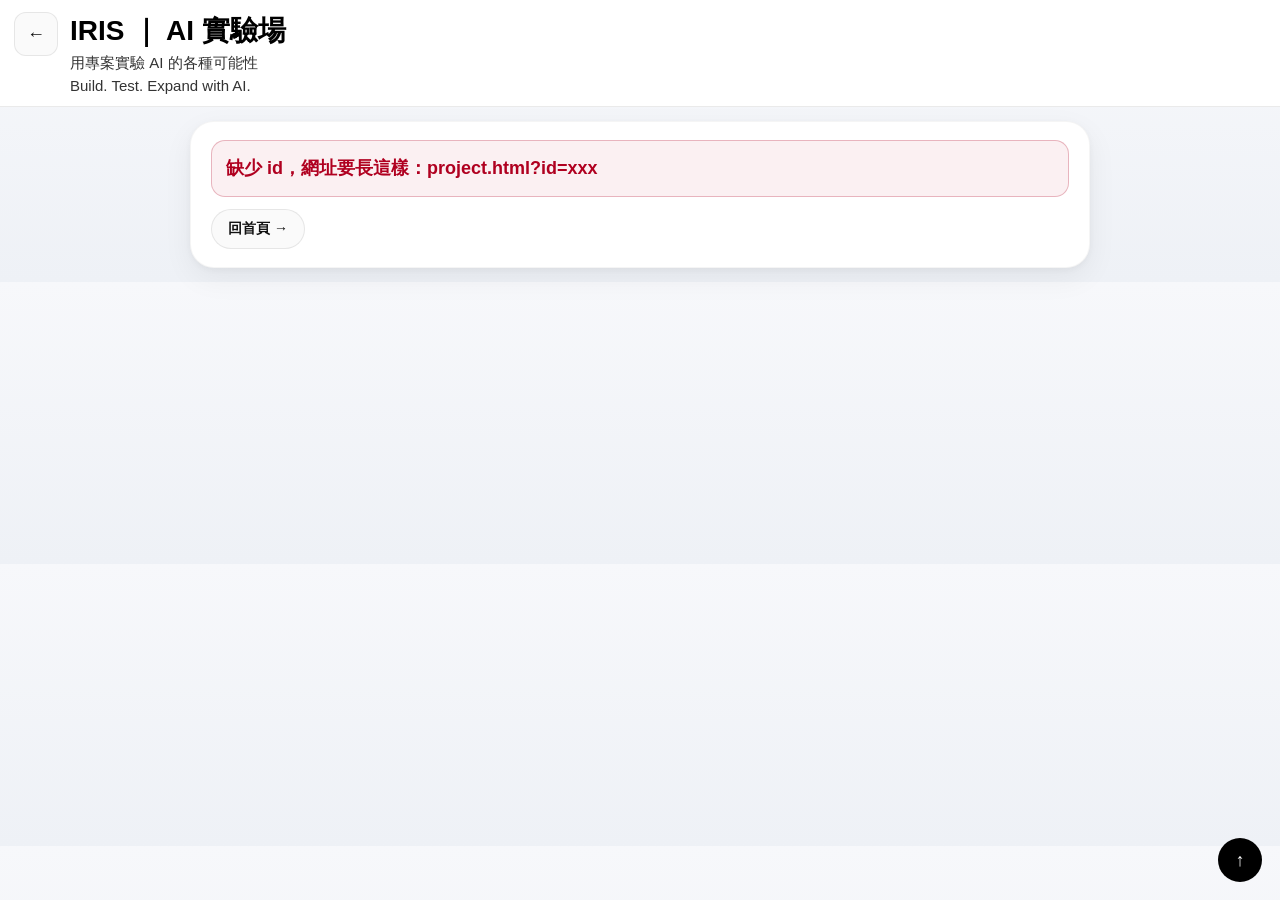
==== project.html @ a3d708ad "Update project.html" ====
<!DOCTYPE html>
<html lang="zh-Hant">
<head>
  <meta charset="UTF-8" />
  <meta name="viewport" content="width=device-width, initial-scale=1" />
  <title>Project | IRIS ｜ AI 實驗場</title>

  <link rel="icon" type="image/png" href="/favicon.png" />
  <link rel="shortcut icon" href="/favicon.png">
  <link rel="apple-touch-icon" href="/favicon.png" />

  <link rel="stylesheet" href="./style.css?v=detail_v1" />
</head>

<body>

<header class="topbar">
  <a class="back-btn" href="./index.html" aria-label="返回首頁">←</a>

  <!-- 這塊會被 project.js 改成：專案標題 + 摘要 + 狀態/更新 -->
  <div class="brand">
    <h1>IRIS ｜ AI 實驗場</h1>
    <p>用專案實驗 AI 的各種可能性</p>
    <p>Build. Test. Expand with AI.</p>
  </div>
</header>

<main class="page project-page">
  <div id="detail" class="detail-wrap">
    <div class="detail-loading">載入中…</div>
  </div>
</main>

<button id="backToTop" class="back-to-top">↑</button>
<script src="./project.js?v=detail_v1" defer></script>
</body>
</html>
---- style.css ----
:root{
  --border:#eaeaea;
}

/* ===== Base ===== */
body{
  margin:0;
  font-family:-apple-system,BlinkMacSystemFont,"Segoe UI","Noto Sans TC",Arial,sans-serif;
  font-size:18px;
  background: linear-gradient(180deg,#f7f8fb 0%,#eef1f6 100%);
}

.hidden{display:none;}
.no-scroll{overflow:hidden;}

/* ===== Topbar ===== */
.topbar{
  display:flex;
  gap:12px;
  padding:12px 14px;
  border-bottom:1px solid var(--border);
  position:sticky;
  top:0;
  background:#fff;
  z-index:50;
}

.brand h1{margin:0;font-size:28px;}
.brand p{margin:4px 0 0;font-size:15px;color:#333;}

.icon-btn{
  border:0;
  background:transparent;
  font-size:26px;
  padding:8px;
  cursor:pointer;
}

/* ===== Drawer ===== */
.overlay{
  position:fixed;
  inset:0;
  background:rgba(0,0,0,0.28);
  z-index:80;
}

.drawer{
  position:fixed;
  top:0;left:0;
  height:100vh;
  width:84%;
  max-width:360px;
  transform:translateX(-105%);
  transition:transform .25s ease;
  display:flex;
  flex-direction:column;
  z-index:90;
}

.drawer.open{transform:translateX(0);}

.ios-drawer{background:#f7f7f7;}

.ios-header{
  display:flex;
  justify-content:space-between;
  align-items:center;
  padding:12px;
  border-bottom:1px solid rgba(0,0,0,.08);
  background:rgba(247,247,247,.92);
  backdrop-filter:blur(10px);
}

.drawer-header-actions{display:flex;gap:10px;}

.ios-clear,.ios-close{
  border:1px solid rgba(0,0,0,.12);
  background:#fff;
  border-radius:12px;
  padding:8px 10px;
  font-size:13px;
  cursor:pointer;
}

.ios-close{
  width:36px;
  height:36px;
}

.drawer-scroll{
  flex:1;
  overflow:auto;
  padding:12px;
}

.ios-section{margin-bottom:18px;}
.ios-section-title{
  font-size:12px;
  color:rgba(0,0,0,.55);
  margin:0 0 8px 6px;
}

.ios-list{
  display:flex;
  flex-direction:column;
  gap:10px;
  background:#fff;
  border-radius:16px;
  padding:10px;
  border:1px solid rgba(0,0,0,.08);
}

.ios-list button{
  width:100%;
  text-align:left;
  border:1px solid rgba(0,0,0,.08);
  background:#fafafa;
  border-radius:14px;
  padding:12px;
  font-size:15px;
  cursor:pointer;
  transition:transform .05s ease;
}

.ios-list button:active{transform:scale(.99);}
.ios-list button.active{
  background:#eaf2ff;
  font-weight:700;
  border-color:rgba(0,0,0,.18);
}

/* ===== Main layout ===== */
.page{
  padding:14px;
  max-width:1100px;
  margin:auto;
}

.status-row{
  display:flex;
  flex-direction:column;
  gap:10px;
  margin:8px 0 14px;
}

.project-count{
  font-size:20px;
  font-weight:800;
  margin:0;
}

/* Status buttons */
.status-chips{
  display:flex;
  flex-wrap:wrap;
  gap:10px;
}

/* 手機兩欄（1 排 2 個） */
.status-chips button{
  flex:1 1 calc(50% - 10px);
  text-align:left;

  border:1px solid rgba(0,0,0,.08);
  background:#fafafa;
  border-radius:14px;
  padding:12px 12px;
  font-size:15px;
  cursor:pointer;

  transition:transform .05s ease;
}

.status-chips button:active{transform:scale(.99);}
.status-chips button.active{
  background:#eaf2ff;
  font-weight:700;
  border-color:rgba(0,0,0,.18);
}

/* Cards grid */
#project-list{
  display:grid;
  grid-template-columns:1fr;
  gap:14px;
}

@media(min-width:768px){
  #project-list{grid-template-columns:repeat(2,1fr);}
}

/* ===== Product card style ===== */
.project-card{
  background:#ffffff;
  border-radius:24px;
  border:1px solid rgba(0,0,0,.04);
  box-shadow:
    0 10px 30px rgba(0,0,0,.06),
    0 2px 6px rgba(0,0,0,.04);
  overflow:hidden;
  transition: transform .2s ease, box-shadow .2s ease;
}

.project-card:hover{
  transform: translateY(-4px);
  box-shadow:
    0 18px 40px rgba(0,0,0,.08),
    0 4px 10px rgba(0,0,0,.06);
}

.project-card .content{
  padding:20px 20px 12px;
}

.project-card .meta{
  font-size:13px;
  color:#666;
  margin-bottom:8px;
}

.project-card h3{
  font-size:20px;
  margin:6px 0 10px;
  letter-spacing:.5px;
}

.project-card p{
  margin:0 0 8px;
  font-size:16px;
  color:#444;
  line-height:1.5;
}

/* Card cover image (below content) */
.project-card .card-cover{
  width:100%;
  aspect-ratio:2 / 1;
  object-fit:cover;
  display:block;
  border-top:1px solid rgba(0,0,0,.05);
  background:#f3f3f3;
}

/* Footer action */
.card-footer{
  display:flex;
  justify-content:flex-end;
  padding:14px 20px 18px;
}

/* Primary button (你目前用在「查看完整內容」) */
.btn{
  display:inline-flex;
  align-items:center;
  gap:6px;
  padding:10px 16px;
  border-radius:999px;
  font-weight:700;
  font-size:14px;
  text-decoration:none;

  background:#111;
  color:#fff;
  transition: all .2s ease;
}

.btn:hover{
  background:#000;
  transform:translateY(-1px);
}

.btn:active{
  transform:scale(.99);
}

/* ===== Output badge (shared: card + detail) ===== */
.output-line{
  margin-top:6px;
  font-size:14px;
  color:#555;
}

.output-line strong,
.project-output strong{
  display:inline-block;
  padding:4px 10px;
  border-radius:999px;
  background:#f3f0ff;
  color:#6b4eff;
  font-weight:700;
}

/* ===== Detail page styles (used by project.html) ===== */
.detail-wrap{max-width:900px;margin:0 auto;}

.detail-card{
  border:1px solid var(--border);
  border-radius:18px;
  overflow:hidden;
  background:#fff;
  box-shadow:0 8px 20px rgba(0,0,0,.06);
}

.detail-loading{padding:16px;color:#666;}

.detail-cover{
  width:100%;
  aspect-ratio:2 / 1;
  object-fit:cover;
  display:block;
  border-bottom:1px solid var(--border);
}

.detail-section{padding:14px;}
.detail-section h2{margin:0 0 8px;font-size:18px;}
.muted{color:#666;font-size:14px;}

.detail-kv{
  display:flex;
  justify-content:space-between;
  gap:12px;
  padding:8px 0;
  border-bottom:1px solid rgba(0,0,0,.06);
}

.detail-k{color:#666;font-size:14px;}
.detail-v{font-weight:700;font-size:14px;}

/* timeline */
.timeline{display:flex;flex-direction:column;gap:12px;}
.timeline-item{
  display:flex;
  gap:12px;
  border:1px solid rgba(0,0,0,.08);
  background:#fafafa;
  border-radius:14px;
  padding:12px;
}
.timeline-date{min-width:72px;font-weight:800;font-size:13px;color:#333;}
.timeline-title{font-weight:800;margin-bottom:4px;}
.timeline-note{color:#333;font-size:14px;}

/* ===== Back to Top ===== */
.back-to-top{
  position: fixed;
  right: 18px;
  bottom: 18px;
  width: 44px;
  height: 44px;
  border-radius: 999px;
  border: none;
  background: #000;
  color: #fff;
  font-size: 18px;
  font-weight: 900;
  cursor: pointer;
  z-index: 999999;

  opacity: 0;
  pointer-events: none;
  transform: translateY(6px);
  transition: opacity .2s ease, transform .2s ease;
}

.back-to-top.show{
  opacity: 1;
  pointer-events: auto;
  transform: translateY(0);
}

.back-to-top:active{
  transform: scale(0.95);
}


/*明細專用 CSS*/
/* ===== Detail page (project.html) ===== */
.back-btn{
  display:inline-flex;
  align-items:center;
  justify-content:center;
  width:42px;height:42px;
  border-radius:12px;
  border:1px solid rgba(0,0,0,.08);
  background:#fafafa;
  color:#111;
  text-decoration:none;
  font-weight:900;
}

.project-page{ padding-top: 14px; }
.detail-wrap{ max-width: 900px; margin: 0 auto; }

.detail-card{
  background:#ffffff;
  border-radius:24px;
  border:1px solid rgba(0,0,0,.04);
  box-shadow:
    0 10px 30px rgba(0,0,0,.06),
    0 2px 6px rgba(0,0,0,.04);
  overflow:hidden;
}

.detail-cover{
  width:100%;
  aspect-ratio: 2 / 1;
  object-fit: cover;
  display:block;
  background:#f3f3f3;
  border-bottom:1px solid rgba(0,0,0,.06);
}

.detail-loading{ padding:16px; color:#666; }

.detail-section{ padding:18px 20px; }
.detail-section + .detail-section{ border-top:1px solid rgba(0,0,0,.06); }

.detail-meta{
  display:flex;
  align-items:center;
  gap:8px;
  font-size:14px;
  color:#555;
}

.detail-meta .sep{ opacity:.5; }

.detail-title{
  margin:10px 0 8px;
  font-size:28px;
  letter-spacing:.2px;
}

.detail-summary{
  font-size:16px;
  color:#333;
  line-height:1.6;
}

.detail-h{
  margin:0 0 10px;
  font-size:18px;
}

.detail-rich p{
  margin:0 0 10px;
  color:#333;
  line-height:1.7;
}

.chip-row{ display:flex; flex-wrap:wrap; gap:8px; }
.chip{
  display:inline-block;
  padding:6px 12px;
  border-radius:999px;
  border:1px solid rgba(0,0,0,.08);
  background:#fafafa;
  font-size:14px;
  color:#222;
}

.output-line{ margin-top:10px; font-size:14px; color:#555; }
.pill{
  display:inline-block;
  padding:4px 10px;
  border-radius:999px;
  background:#f3f0ff;
  color:#6b4eff;
  font-weight:800;
}

.timeline{ display:flex; flex-direction:column; gap:12px; }
.timeline-item{
  display:flex; gap:12px;
  border:1px solid rgba(0,0,0,.08);
  background:#fafafa;
  border-radius:14px;
  padding:12px;
}
.timeline-date{
  min-width:78px;
  font-weight:900;
  font-size:13px;
  color:#333;
}
.timeline-title{ font-weight:900; margin-bottom:4px; }
.timeline-note{ color:#333; font-size:14px; line-height:1.5; }

.detail-actions{
  display:flex;
  justify-content:flex-end;
  gap:10px;
  flex-wrap:wrap;
}

.fatal{
  padding:14px;
  border:1px solid rgba(176,0,32,.25);
  background:rgba(176,0,32,.06);
  color:#b00020;
  font-weight:900;
  border-radius:14px;
  line-height:1.5;
}

/* 明細頁按鈕（跟你首頁的 detail-link 風格一致） */
.detail-link{
  display:inline-flex;
  align-items:center;
  gap:6px;
  padding:10px 16px;
  border-radius:999px;
  font-weight:800;
  font-size:14px;
  text-decoration:none;
  border:1px solid rgba(0,0,0,.08);
  background:#fafafa;
  color:#111;
}

.detail-link.primary{
  background:#111;
  color:#fff;
  border-color:rgba(0,0,0,.06);
}
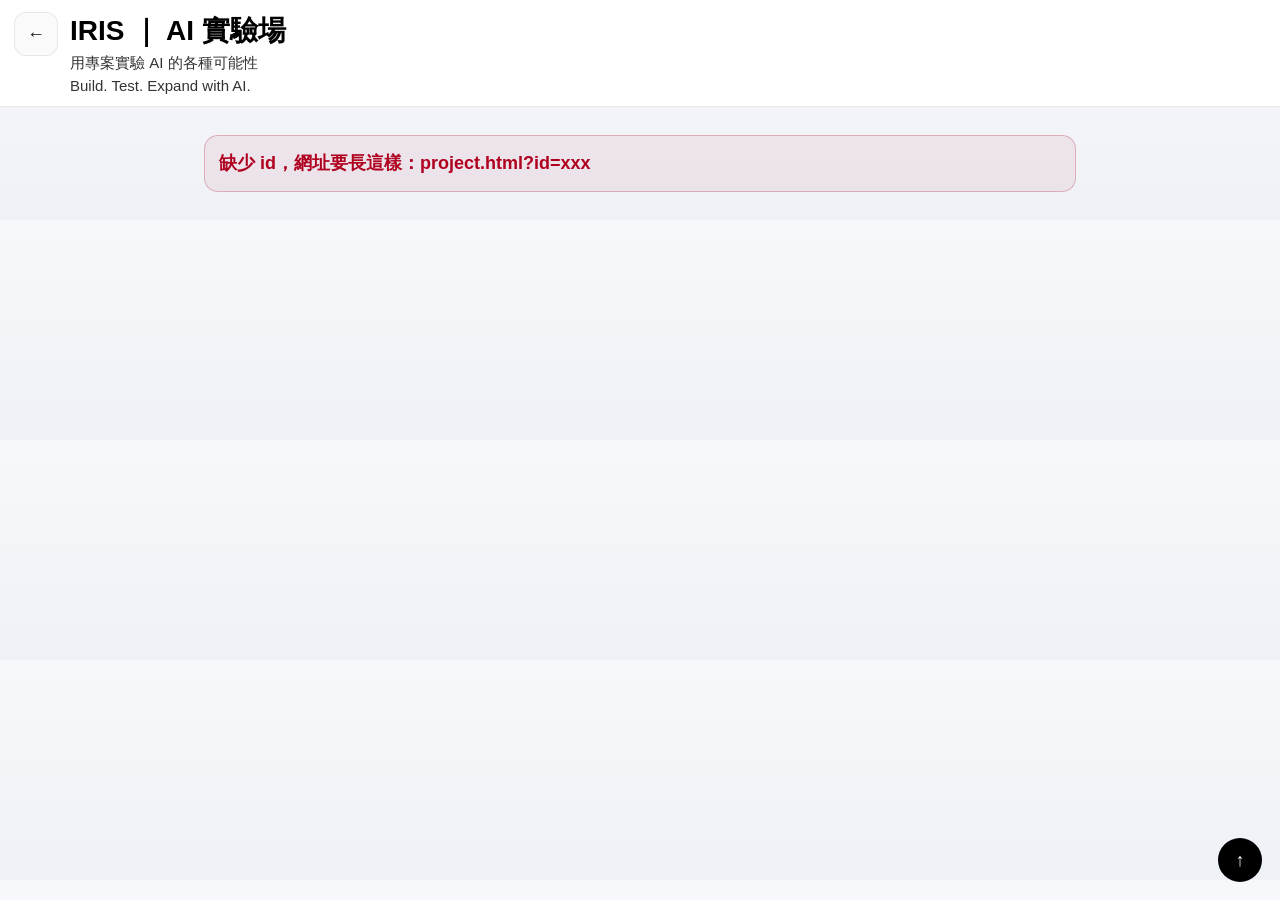
==== commit ef80af95: "Update project.html" ====
--- a/project.html
+++ b/project.html
@@ -9,7 +9,7 @@
   <link rel="shortcut icon" href="/favicon.png">
   <link rel="apple-touch-icon" href="/favicon.png" />
 
-  <link rel="stylesheet" href="./style.css?v=detail_v1" />
+  <link rel="stylesheet" href="./style.css?v=v2" />
 </head>
 
 <body>
--- a/style.css
+++ b/style.css
@@ -326,19 +326,78 @@
 .detail-k{color:#666;font-size:14px;}
 .detail-v{font-weight:700;font-size:14px;}
 
-/* timeline */
-.timeline{display:flex;flex-direction:column;gap:12px;}
+/* ===== Timeline (fix alignment) ===== */
+.timeline{
+  display:flex;
+  flex-direction:column;
+  gap:14px;
+}
+
 .timeline-item{
-  display:flex;
-  gap:12px;
+  display:grid;
+  grid-template-columns: 44px 1fr;  /* 左：點+線 / 右：內容 */
+  column-gap: 12px;
+  align-items:start;
+
   border:1px solid rgba(0,0,0,.08);
   background:#fafafa;
   border-radius:14px;
-  padding:12px;
-}
-.timeline-date{min-width:72px;font-weight:800;font-size:13px;color:#333;}
-.timeline-title{font-weight:800;margin-bottom:4px;}
-.timeline-note{color:#333;font-size:14px;}
+  padding:14px;
+}
+
+/* 左側欄：點與線的容器 */
+.timeline-left{
+  position:relative;
+  display:flex;
+  justify-content:center; /* 點置中 */
+  padding-top: 6px;       /* 微調點跟右側日期對齊 */
+}
+
+/* 直線（從點下方延伸到底） */
+.timeline-left::before{
+  content:"";
+  position:absolute;
+  left:50%;
+  top: 34px;              /* 從點下方開始 */
+  bottom: 6px;
+  width:2px;
+  transform:translateX(-50%);
+  background: rgba(0,0,0,.12);
+  border-radius: 2px;
+}
+
+/* 最後一筆不要畫到底線 */
+.timeline-item:last-child .timeline-left::before{
+  display:none;
+}
+
+/* 點點 */
+.timeline-dot{
+  width:22px;
+  height:22px;
+  border-radius:999px;
+  border:2px solid rgba(0,0,0,.12);
+  background:#fff;
+}
+
+/* 右側內容 */
+.timeline-right .timeline-date{
+  font-weight:900;
+  font-size:18px;     /* 你現在畫面是大日期，這樣穩 */
+  line-height:1.1;
+  margin-bottom:6px;
+}
+
+.timeline-right .timeline-title{
+  font-weight:900;
+  margin-bottom:4px;
+}
+
+.timeline-right .timeline-note{
+  color:#333;
+  font-size:16px;
+  line-height:1.55;
+}
 
 /* ===== Back to Top ===== */
 .back-to-top{
@@ -523,3 +582,294 @@
   color:#fff;
   border-color:rgba(0,0,0,.06);
 }
+
+
+/* ===============================
+   Detail Page (V1)
+=============================== */
+
+.fatal{
+  padding:14px;
+  margin:14px;
+  border:1px solid rgba(176,0,32,.25);
+  background:rgba(176,0,32,.06);
+  color:#b00020;
+  font-weight:800;
+  border-radius:14px;
+  line-height:1.5;
+}
+
+.brand-summary{
+  font-size:14px;
+  color:#333;
+  margin-top:6px;
+}
+
+.brand-meta{
+  font-size:13px;
+  color:rgba(0,0,0,.6);
+  margin-top:8px;
+}
+
+.detail-wrap{max-width:900px;margin:0 auto;}
+.detail-card{
+  border:1px solid rgba(0,0,0,.06);
+  border-radius:20px;
+  overflow:hidden;
+  background:#fff;
+  box-shadow:0 10px 30px rgba(0,0,0,.06), 0 2px 6px rgba(0,0,0,.04);
+}
+.detail-cover{
+  width:100%;
+  aspect-ratio: 2 / 1;
+  object-fit: cover;
+  display:block;
+  border-bottom:1px solid rgba(0,0,0,.06);
+}
+
+.detail-section{
+  padding:18px 20px;
+  border-bottom:1px solid rgba(0,0,0,.06);
+}
+.detail-section:last-child{border-bottom:none;}
+
+.section-title{
+  margin:0 0 12px;
+  font-size:16px;
+  font-weight:900;
+  letter-spacing:.2px;
+}
+
+.content-text p{
+  margin:0 0 10px;
+  line-height:1.65;
+  color:#222;
+  font-size:16px;
+}
+.muted{color:rgba(0,0,0,.55);font-size:14px;}
+
+.output-line{
+  margin-top:12px;
+  font-size:14px;
+  color:rgba(0,0,0,.65);
+}
+.output-pill{
+  display:inline-block;
+  padding:4px 10px;
+  border-radius:999px;
+  background:#f3f0ff;
+  color:#6b4eff;
+  font-weight:800;
+  text-decoration:none;
+}
+.output-pill:active{transform:scale(.99);}
+
+.tag-row{
+  display:flex;
+  flex-wrap:wrap;
+  gap:8px;
+}
+.tag-pill{
+  display:inline-block;
+  padding:6px 10px;
+  border-radius:999px;
+  border:1px solid rgba(0,0,0,.08);
+  background:#fafafa;
+  font-size:13px;
+  font-weight:700;
+}
+
+/* ===== Timeline (Upgrade: status dots + line) ===== */
+.timeline2{display:flex;flex-direction:column;gap:14px;}
+.tl-item{display:flex;gap:12px;}
+.tl-left{width:26px;display:flex;flex-direction:column;align-items:center;}
+.tl-dot{
+  width:20px;height:20px;border-radius:999px;
+  display:flex;align-items:center;justify-content:center;
+  font-size:14px;
+}
+.tl-line{
+  flex:1;
+  width:2px;
+  background:rgba(0,0,0,.08);
+  margin-top:6px;
+}
+.tl-item:last-child .tl-line{display:none;}
+
+.tl-date{font-weight:900;font-size:13px;color:rgba(0,0,0,.7);}
+.tl-title{margin-top:4px;font-weight:900;font-size:14px;color:#111;}
+.tl-note{margin-top:4px;font-size:14px;color:rgba(0,0,0,.75);line-height:1.5;}
+
+/* ===== Next steps ===== */
+.next-list{
+  margin:0;
+  padding-left:18px;
+}
+.next-list li{
+  margin:8px 0;
+  line-height:1.55;
+  color:#222;
+  font-size:15px;
+}
+
+
+/* ===== Gallery arrows OUTSIDE image (grid) ===== */
+/* ===== Gallery arrows OUTSIDE image (grid) ===== */
+.gallery-shell{
+  display:grid;
+  grid-template-columns: 44px 1fr 44px;
+  align-items:center;
+  gap:8px;
+}
+
+/* 圖片在中間欄 */
+.gallery-frame{ grid-column:2; }
+
+/* 箭頭在左右欄 */
+.g-prev{ grid-column:1; }
+.g-next{ grid-column:3; }
+
+/* 強制不要用舊的 absolute（避免壓圖/跑掉） */
+.g-nav{
+  position: static !important;
+  width:38px;
+  height:38px;
+  border-radius:999px;
+  border:1px solid rgba(0,0,0,.12);
+  background:#fff;
+  color:#111;
+  font-size:28px;
+  line-height:1;
+  display:flex;
+  align-items:center;
+  justify-content:center;
+  box-shadow:0 6px 18px rgba(0,0,0,.10);
+  cursor:pointer;
+}
+
+.g-nav:active{ transform: scale(.98); }
+
+/* 放大後不顯示箭頭（仍可鍵盤切換） */
+.lb-prev,
+.lb-next{
+  display:none !important;
+}
+
+.gallery-viewport{
+  height: min(300px, 60vh);
+  display:flex;
+  align-items:center;
+  justify-content:center;
+  background:#f3f3f3;
+}
+/*
+.gallery-img{
+  width:100%;
+  height:100%;
+  object-fit:cover; 
+  display:block;
+  cursor:zoom-in;
+}*/
+.gallery-img{
+  width:100%;
+  height:100%;
+  max-width:100%;
+  max-height:100%;
+  object-fit:contain;     /* ✅ 完整顯示，不裁切 */
+  background:#f3f3f3;     /* 可能會有留白，用底色補 */
+}
+
+.g-prev{left:14px;}
+.g-next{right:14px;}
+
+
+.gallery-hint{
+  margin-top:10px;
+}
+
+/* ===== Lightbox ===== */
+.lightbox.hidden{display:none;}
+.lightbox{
+  position:fixed;
+  inset:0;
+  z-index:999999;
+}
+.lightbox-backdrop{
+  position:absolute;
+  inset:0;
+  background:rgba(0,0,0,.65);
+}
+.lightbox-panel{
+  position:absolute;
+  inset:0;
+  display:flex;
+  align-items:center;
+  justify-content:center;
+  padding:18px;
+}
+.lb-img{
+  max-width:min(980px, 92vw);
+  max-height:86vh;
+  border-radius:18px;
+  border:1px solid rgba(255,255,255,.18);
+  box-shadow:0 20px 60px rgba(0,0,0,.35);
+  background:#000;
+  object-fit:contain;
+}
+.lb-close{
+  position:absolute;
+  top:18px;
+  right:18px;
+  width:42px;height:42px;
+  border-radius:999px;
+  border:1px solid rgba(255,255,255,.22);
+  background:rgba(0,0,0,.45);
+  color:#fff;
+  font-size:18px;
+  cursor:pointer;
+}
+.lb-nav{
+  position:absolute;
+  top:50%;
+  transform:translateY(-50%);
+  width:52px;height:52px;
+  border-radius:999px;
+  border:1px solid rgba(255,255,255,.18);
+  background:rgba(0,0,0,.35);
+  color:#fff;
+  font-size:34px;
+  font-weight:900;
+  cursor:pointer;
+}
+/*
+.lb-prev{left:18px;}
+.lb-next{right:18px;}
+*/
+.lb-prev,
+.lb-next{
+  display:none;
+}
+
+.no-scroll{overflow:hidden;}
+
+/* ===== Header A版 精修 ===== */
+
+.brand-title{
+  margin:0;
+  font-size:20px;      /* 再降一階 */
+  font-weight:800;     /* 不要 900，改 800 */
+  letter-spacing:.2px;
+  line-height:1.25;
+}
+
+.brand-summary{
+  margin-top:6px;
+  font-size:14px;      /* 再小一點 */
+  color:#555;
+  line-height:1.5;
+}
+
+.lightbox-panel{
+  touch-action: pan-y; /* 允許上下，但不干擾水平手勢判斷 */
+}
+
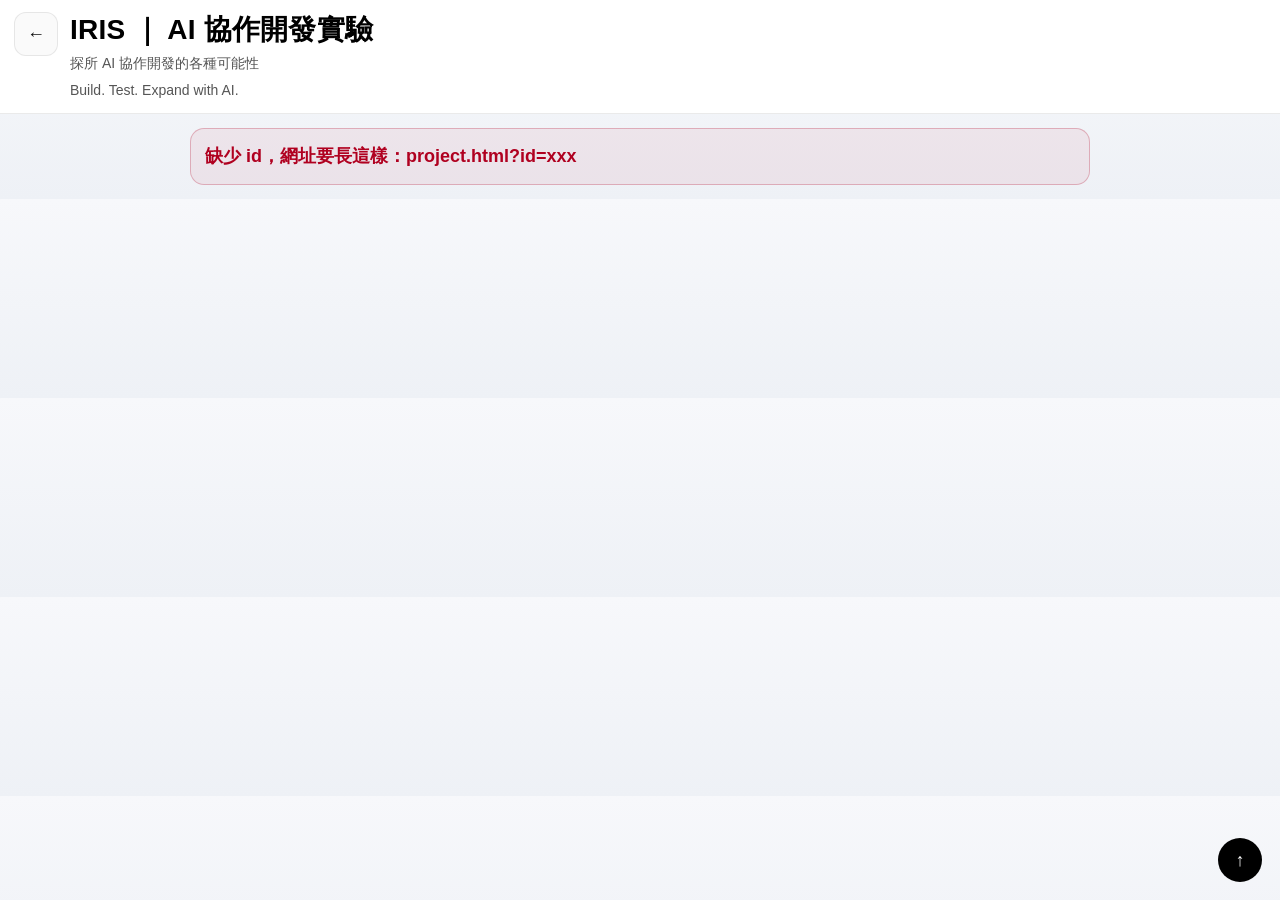
==== commit a5c197fa: "Update project.html" ====
--- a/project.html
+++ b/project.html
@@ -3,13 +3,13 @@
 <head>
   <meta charset="UTF-8" />
   <meta name="viewport" content="width=device-width, initial-scale=1" />
-  <title>Project | IRIS ｜ AI 實驗場</title>
+  <title>Project | IRIS ｜ AI 協作開發實驗</title>
 
   <link rel="icon" type="image/png" href="/favicon.png" />
   <link rel="shortcut icon" href="/favicon.png">
   <link rel="apple-touch-icon" href="/favicon.png" />
+  <link rel="stylesheet" href="./style.css?v=20260304-v1">
 
-  <link rel="stylesheet" href="./style.css?v=v2" />
 </head>
 
 <body>
@@ -19,8 +19,8 @@
 
   <!-- 這塊會被 project.js 改成：專案標題 + 摘要 + 狀態/更新 -->
   <div class="brand">
-    <h1>IRIS ｜ AI 實驗場</h1>
-    <p>用專案實驗 AI 的各種可能性</p>
+    <h1>IRIS ｜ AI 協作開發實驗</h1>
+    <p>探所 AI 協作開發的各種可能性</p>
     <p>Build. Test. Expand with AI.</p>
   </div>
 </header>
@@ -32,6 +32,6 @@
 </main>
 
 <button id="backToTop" class="back-to-top">↑</button>
-<script src="./project.js?v=detail_v1" defer></script>
+<script src="./project.js?v=20260304-v1" defer></script>
 </body>
 </html>
--- a/style.css
+++ b/style.css
@@ -1,17 +1,21 @@
 :root{
   --border:#eaeaea;
-}
+  --bg-grad: linear-gradient(180deg,#f7f8fb 0%,#eef1f6 100%);
+  --card-shadow: 0 10px 30px rgba(0,0,0,.06), 0 2px 6px rgba(0,0,0,.04);
+  --card-border: 1px solid rgba(0,0,0,.04);
+  --muted: rgba(0,0,0,.55);
+}
+
+.hidden{display:none;}
+.no-scroll{overflow:hidden;}
 
 /* ===== Base ===== */
 body{
   margin:0;
   font-family:-apple-system,BlinkMacSystemFont,"Segoe UI","Noto Sans TC",Arial,sans-serif;
   font-size:18px;
-  background: linear-gradient(180deg,#f7f8fb 0%,#eef1f6 100%);
-}
-
-.hidden{display:none;}
-.no-scroll{overflow:hidden;}
+  background: var(--bg-grad);
+}
 
 /* ===== Topbar ===== */
 .topbar{
@@ -25,15 +29,41 @@
   z-index:50;
 }
 
-.brand h1{margin:0;font-size:28px;}
-.brand p{margin:4px 0 0;font-size:15px;color:#333;}
-
 .icon-btn{
   border:0;
   background:transparent;
   font-size:26px;
   padding:8px;
   cursor:pointer;
+}
+
+/* brand（首頁/明細共用） */
+.brand h1{
+  margin:0;
+  font-size:28px;
+  font-weight:800;
+  letter-spacing:.2px;
+  line-height:1.25;
+}
+.brand p{
+  margin:6px 0 0;
+  font-size:14px;
+  color:#555;
+  line-height:1.5;
+}
+
+/* 明細返回 */
+.back-btn{
+  display:inline-flex;
+  align-items:center;
+  justify-content:center;
+  width:42px;height:42px;
+  border-radius:12px;
+  border:1px solid rgba(0,0,0,.08);
+  background:#fafafa;
+  color:#111;
+  text-decoration:none;
+  font-weight:900;
 }
 
 /* ===== Drawer ===== */
@@ -58,7 +88,6 @@
 }
 
 .drawer.open{transform:translateX(0);}
-
 .ios-drawer{background:#f7f7f7;}
 
 .ios-header{
@@ -82,10 +111,7 @@
   cursor:pointer;
 }
 
-.ios-close{
-  width:36px;
-  height:36px;
-}
+.ios-close{width:36px;height:36px;}
 
 .drawer-scroll{
   flex:1;
@@ -129,7 +155,7 @@
   border-color:rgba(0,0,0,.18);
 }
 
-/* ===== Main layout ===== */
+/* ===== Main layout (index) ===== */
 .page{
   padding:14px;
   max-width:1100px;
@@ -156,18 +182,15 @@
   gap:10px;
 }
 
-/* 手機兩欄（1 排 2 個） */
 .status-chips button{
   flex:1 1 calc(50% - 10px);
   text-align:left;
-
   border:1px solid rgba(0,0,0,.08);
   background:#fafafa;
   border-radius:14px;
-  padding:12px 12px;
+  padding:12px;
   font-size:15px;
   cursor:pointer;
-
   transition:transform .05s ease;
 }
 
@@ -189,14 +212,12 @@
   #project-list{grid-template-columns:repeat(2,1fr);}
 }
 
-/* ===== Product card style ===== */
+/* ===== Project card ===== */
 .project-card{
-  background:#ffffff;
+  background:#fff;
   border-radius:24px;
-  border:1px solid rgba(0,0,0,.04);
-  box-shadow:
-    0 10px 30px rgba(0,0,0,.06),
-    0 2px 6px rgba(0,0,0,.04);
+  border:var(--card-border);
+  box-shadow:var(--card-shadow);
   overflow:hidden;
   transition: transform .2s ease, box-shadow .2s ease;
 }
@@ -208,15 +229,8 @@
     0 4px 10px rgba(0,0,0,.06);
 }
 
-.project-card .content{
-  padding:20px 20px 12px;
-}
-
-.project-card .meta{
-  font-size:13px;
-  color:#666;
-  margin-bottom:8px;
-}
+.project-card .content{padding:20px 20px 12px;}
+.project-card .meta{font-size:13px;color:#666;margin-bottom:8px;}
 
 .project-card h3{
   font-size:20px;
@@ -231,7 +245,7 @@
   line-height:1.5;
 }
 
-/* Card cover image (below content) */
+/* Card cover */
 .project-card .card-cover{
   width:100%;
   aspect-ratio:2 / 1;
@@ -248,7 +262,7 @@
   padding:14px 20px 18px;
 }
 
-/* Primary button (你目前用在「查看完整內容」) */
+/* Primary button */
 .btn{
   display:inline-flex;
   align-items:center;
@@ -258,146 +272,313 @@
   font-weight:700;
   font-size:14px;
   text-decoration:none;
-
   background:#111;
   color:#fff;
   transition: all .2s ease;
 }
-
-.btn:hover{
-  background:#000;
-  transform:translateY(-1px);
-}
-
-.btn:active{
-  transform:scale(.99);
-}
-
-/* ===== Output badge (shared: card + detail) ===== */
+.btn:hover{background:#000;transform:translateY(-1px);}
+.btn:active{transform:scale(.99);}
+
+/* Output badge (shared) */
 .output-line{
-  margin-top:6px;
+  margin-top:10px;
   font-size:14px;
-  color:#555;
-}
-
-.output-line strong,
-.project-output strong{
+  color:rgba(0,0,0,.65);
+}
+.output-line strong{
   display:inline-block;
   padding:4px 10px;
   border-radius:999px;
   background:#f3f0ff;
   color:#6b4eff;
-  font-weight:700;
-}
-
-/* ===== Detail page styles (used by project.html) ===== */
-.detail-wrap{max-width:900px;margin:0 auto;}
+  font-weight:800;
+}
+
+/* ===== Detail page layout ===== */
+.project-page{ padding-top:14px; }
+.detail-wrap{ max-width:900px; margin:0 auto; }
 
 .detail-card{
-  border:1px solid var(--border);
-  border-radius:18px;
+  background:#fff;
+  border-radius:24px;
+  border:var(--card-border);
+  box-shadow:var(--card-shadow);
   overflow:hidden;
-  background:#fff;
-  box-shadow:0 8px 20px rgba(0,0,0,.06);
-}
-
-.detail-loading{padding:16px;color:#666;}
+}
+
+.detail-loading{ padding:16px; color:#666; }
 
 .detail-cover{
   width:100%;
-  aspect-ratio:2 / 1;
+  aspect-ratio: 2 / 1;
   object-fit:cover;
   display:block;
-  border-bottom:1px solid var(--border);
-}
-
-.detail-section{padding:14px;}
-.detail-section h2{margin:0 0 8px;font-size:18px;}
-.muted{color:#666;font-size:14px;}
-
-.detail-kv{
-  display:flex;
-  justify-content:space-between;
-  gap:12px;
-  padding:8px 0;
+  background:#f3f3f3;
   border-bottom:1px solid rgba(0,0,0,.06);
 }
 
-.detail-k{color:#666;font-size:14px;}
-.detail-v{font-weight:700;font-size:14px;}
-
-/* ===== Timeline (fix alignment) ===== */
-.timeline{
-  display:flex;
-  flex-direction:column;
-  gap:14px;
-}
-
-.timeline-item{
-  display:grid;
-  grid-template-columns: 44px 1fr;  /* 左：點+線 / 右：內容 */
-  column-gap: 12px;
-  align-items:start;
-
+.detail-section{
+  padding:18px 20px;
+}
+.detail-section + .detail-section{
+  border-top:1px solid rgba(0,0,0,.06);
+}
+
+.section-title{
+  margin:0 0 12px;
+  font-size:16px;
+  font-weight:900;
+  letter-spacing:.2px;
+}
+
+.content-text p{
+  margin:0 0 10px;
+  line-height:1.65;
+  color:#222;
+  font-size:16px;
+}
+
+.muted{ color:var(--muted); font-size:14px; }
+
+/* Tags in detail */
+.tag-row{
+  display:flex;
+  flex-wrap:wrap;
+  gap:8px;
+}
+.tag-pill{
+  display:inline-block;
+  padding:6px 10px;
+  border-radius:999px;
   border:1px solid rgba(0,0,0,.08);
   background:#fafafa;
+  font-size:13px;
+  font-weight:700;
+  color:#222;
+}
+
+/* Detail links */
+.detail-actions{
+  display:flex;
+  justify-content:flex-end;
+  gap:10px;
+  flex-wrap:wrap;
+}
+.detail-link{
+  display:inline-flex;
+  align-items:center;
+  gap:6px;
+  padding:10px 16px;
+  border-radius:999px;
+  font-weight:800;
+  font-size:14px;
+  text-decoration:none;
+  border:1px solid rgba(0,0,0,.08);
+  background:#fafafa;
+  color:#111;
+}
+.detail-link.primary{
+  background:#111;
+  color:#fff;
+  border-color:rgba(0,0,0,.06);
+}
+.detail-link:active{transform:scale(.99);}
+
+/* Fatal box (if you still use it) */
+.fatal{
+  padding:14px;
+  border:1px solid rgba(176,0,32,.25);
+  background:rgba(176,0,32,.06);
+  color:#b00020;
+  font-weight:800;
   border-radius:14px;
-  padding:14px;
-}
-
-/* 左側欄：點與線的容器 */
-.timeline-left{
-  position:relative;
-  display:flex;
-  justify-content:center; /* 點置中 */
-  padding-top: 6px;       /* 微調點跟右側日期對齊 */
-}
-
-/* 直線（從點下方延伸到底） */
-.timeline-left::before{
+  line-height:1.5;
+}
+
+/* ===== Timeline (connected, auto height, single line) ===== */
+.timeline2{
+  display:flex;
+  flex-direction:column;
+  gap:22px;
+  padding:4px 0;
+}
+
+.tl-item{
+  position:relative;                 /* 讓 ::before 可以定位 */
+  display:grid;
+  grid-template-columns:44px 1fr;
+  column-gap:12px;
+  align-items:start;
+}
+
+/* 左欄：只負責點置中，不畫線 */
+.tl-left{
+  width:44px;
+  display:flex;
+  flex-direction:column;
+  align-items:center;
+}
+
+.tl-dot{
+  width:28px;
+  height:28px;
+  display:flex;
+  align-items:center;
+  justify-content:center;
+  font-size:28px;
+  line-height:1;
+}
+
+/* ✅ 唯一的一條線：畫在 tl-item 身上（跟內容一起長） */
+.tl-item::before{
   content:"";
   position:absolute;
-  left:50%;
-  top: 34px;              /* 從點下方開始 */
-  bottom: 6px;
-  width:2px;
+  left:22px;                         /* 44px 欄寬的正中間 = 22px */
+  top:28px;                          /* 從圓點下緣開始 */
+  bottom:-22px;                      /* 延伸跨過 gap，維持連續感 */
+  width:3px;
   transform:translateX(-50%);
-  background: rgba(0,0,0,.12);
-  border-radius: 2px;
-}
-
-/* 最後一筆不要畫到底線 */
-.timeline-item:last-child .timeline-left::before{
+  background:rgba(0,0,0,.10);
+  border-radius:3px;
+}
+
+/* 最後一筆不要再往下延伸 */
+.tl-item:last-child::before{
   display:none;
 }
 
-/* 點點 */
-.timeline-dot{
-  width:22px;
-  height:22px;
-  border-radius:999px;
-  border:2px solid rgba(0,0,0,.12);
-  background:#fff;
-}
-
-/* 右側內容 */
-.timeline-right .timeline-date{
-  font-weight:900;
-  font-size:18px;     /* 你現在畫面是大日期，這樣穩 */
-  line-height:1.1;
-  margin-bottom:6px;
-}
-
-.timeline-right .timeline-title{
-  font-weight:900;
-  margin-bottom:4px;
-}
-
-.timeline-right .timeline-note{
-  color:#333;
+/* 防呆：如果 DOM 還有 tl-line，直接關掉避免雙線 */
+.tl-line{
+  display:none !important;
+}
+
+/* 字體大小（你要縮小） */
+.tl-date{
+  font-size:15px;
+  font-weight:700;
+  color:rgba(0,0,0,.55);
+  margin:0 0 6px;
+}
+.tl-title{
+  font-size:16px;
+  font-weight:800;
+  margin:0 0 6px;
+}
+.tl-note{
   font-size:16px;
   line-height:1.55;
-}
+  color:rgba(0,0,0,.70);
+  margin:0;
+}
+
+/* ===== Next steps ===== */
+.next-list{
+  margin:0;
+  padding-left:18px;
+}
+.next-list li{
+  margin:8px 0;
+  line-height:1.55;
+  color:#222;
+  font-size:15px;
+}
+
+/* ===== Gallery (thumb) ===== */
+.gallery-shell{
+  display:grid;
+  grid-template-columns: 44px 1fr 44px;
+  align-items:center;
+  gap:8px;
+}
+.gallery-frame{ grid-column:2; }
+.g-prev{ grid-column:1; }
+.g-next{ grid-column:3; }
+
+/* arrows outside image */
+.g-nav{
+  position: static !important;
+  width:38px;
+  height:38px;
+  border-radius:999px;
+  border:1px solid rgba(0,0,0,.12);
+  background:#fff;
+  color:#111;
+  font-size:28px;
+  line-height:1;
+  display:flex;
+  align-items:center;
+  justify-content:center;
+  box-shadow:0 6px 18px rgba(0,0,0,.10);
+  cursor:pointer;
+}
+.g-nav:active{ transform: scale(.98); }
+
+/* ✅ 縮圖區背景白色（你要改掉灰色） */
+.gallery-viewport{
+  height: min(260px, 50vh);
+  display:flex;
+  align-items:center;
+  justify-content:center;
+  background:#fff;
+  overflow:hidden;
+}
+
+/* ✅ 不裁切：原比例縮小 */
+.gallery-img{
+  width:auto !important;
+  height:auto !important;
+  max-width:100% !important;
+  max-height:100% !important;
+  object-fit:contain !important;
+  display:block !important;
+}
+
+/* 你說要移除提示字 */
+.gallery-hint{ display:none !important; }
+
+/* ===== Lightbox ===== */
+.lightbox.hidden{display:none;}
+.lightbox{
+  position:fixed;
+  inset:0;
+  z-index:999999;
+}
+.lightbox-backdrop{
+  position:absolute;
+  inset:0;
+  background:rgba(0,0,0,.65);
+}
+.lightbox-panel{
+  position:absolute;
+  inset:0;
+  display:flex;
+  align-items:center;
+  justify-content:center;
+  padding:18px;
+  touch-action: pan-y;
+}
+.lb-img{
+  max-width:min(980px, 92vw);
+  max-height:86vh;
+  border-radius:18px;
+  border:1px solid rgba(255,255,255,.18);
+  box-shadow:0 20px 60px rgba(0,0,0,.35);
+  background:#000;
+  object-fit:contain;
+}
+.lb-close{
+  position:absolute;
+  top:18px;
+  right:18px;
+  width:42px;height:42px;
+  border-radius:999px;
+  border:1px solid rgba(255,255,255,.22);
+  background:rgba(0,0,0,.45);
+  color:#fff;
+  font-size:18px;
+  cursor:pointer;
+}
+.lb-nav{ display:none !important; } /* 放大後不顯示 < > */
 
 /* ===== Back to Top ===== */
 .back-to-top{
@@ -420,239 +601,13 @@
   transform: translateY(6px);
   transition: opacity .2s ease, transform .2s ease;
 }
-
 .back-to-top.show{
   opacity: 1;
   pointer-events: auto;
   transform: translateY(0);
 }
-
-.back-to-top:active{
-  transform: scale(0.95);
-}
-
-
-/*明細專用 CSS*/
-/* ===== Detail page (project.html) ===== */
-.back-btn{
-  display:inline-flex;
-  align-items:center;
-  justify-content:center;
-  width:42px;height:42px;
-  border-radius:12px;
-  border:1px solid rgba(0,0,0,.08);
-  background:#fafafa;
-  color:#111;
-  text-decoration:none;
-  font-weight:900;
-}
-
-.project-page{ padding-top: 14px; }
-.detail-wrap{ max-width: 900px; margin: 0 auto; }
-
-.detail-card{
-  background:#ffffff;
-  border-radius:24px;
-  border:1px solid rgba(0,0,0,.04);
-  box-shadow:
-    0 10px 30px rgba(0,0,0,.06),
-    0 2px 6px rgba(0,0,0,.04);
-  overflow:hidden;
-}
-
-.detail-cover{
-  width:100%;
-  aspect-ratio: 2 / 1;
-  object-fit: cover;
-  display:block;
-  background:#f3f3f3;
-  border-bottom:1px solid rgba(0,0,0,.06);
-}
-
-.detail-loading{ padding:16px; color:#666; }
-
-.detail-section{ padding:18px 20px; }
-.detail-section + .detail-section{ border-top:1px solid rgba(0,0,0,.06); }
-
-.detail-meta{
-  display:flex;
-  align-items:center;
-  gap:8px;
-  font-size:14px;
-  color:#555;
-}
-
-.detail-meta .sep{ opacity:.5; }
-
-.detail-title{
-  margin:10px 0 8px;
-  font-size:28px;
-  letter-spacing:.2px;
-}
-
-.detail-summary{
-  font-size:16px;
-  color:#333;
-  line-height:1.6;
-}
-
-.detail-h{
-  margin:0 0 10px;
-  font-size:18px;
-}
-
-.detail-rich p{
-  margin:0 0 10px;
-  color:#333;
-  line-height:1.7;
-}
-
-.chip-row{ display:flex; flex-wrap:wrap; gap:8px; }
-.chip{
-  display:inline-block;
-  padding:6px 12px;
-  border-radius:999px;
-  border:1px solid rgba(0,0,0,.08);
-  background:#fafafa;
-  font-size:14px;
-  color:#222;
-}
-
-.output-line{ margin-top:10px; font-size:14px; color:#555; }
-.pill{
-  display:inline-block;
-  padding:4px 10px;
-  border-radius:999px;
-  background:#f3f0ff;
-  color:#6b4eff;
-  font-weight:800;
-}
-
-.timeline{ display:flex; flex-direction:column; gap:12px; }
-.timeline-item{
-  display:flex; gap:12px;
-  border:1px solid rgba(0,0,0,.08);
-  background:#fafafa;
-  border-radius:14px;
-  padding:12px;
-}
-.timeline-date{
-  min-width:78px;
-  font-weight:900;
-  font-size:13px;
-  color:#333;
-}
-.timeline-title{ font-weight:900; margin-bottom:4px; }
-.timeline-note{ color:#333; font-size:14px; line-height:1.5; }
-
-.detail-actions{
-  display:flex;
-  justify-content:flex-end;
-  gap:10px;
-  flex-wrap:wrap;
-}
-
-.fatal{
-  padding:14px;
-  border:1px solid rgba(176,0,32,.25);
-  background:rgba(176,0,32,.06);
-  color:#b00020;
-  font-weight:900;
-  border-radius:14px;
-  line-height:1.5;
-}
-
-/* 明細頁按鈕（跟你首頁的 detail-link 風格一致） */
-.detail-link{
-  display:inline-flex;
-  align-items:center;
-  gap:6px;
-  padding:10px 16px;
-  border-radius:999px;
-  font-weight:800;
-  font-size:14px;
-  text-decoration:none;
-  border:1px solid rgba(0,0,0,.08);
-  background:#fafafa;
-  color:#111;
-}
-
-.detail-link.primary{
-  background:#111;
-  color:#fff;
-  border-color:rgba(0,0,0,.06);
-}
-
-
-/* ===============================
-   Detail Page (V1)
-=============================== */
-
-.fatal{
-  padding:14px;
-  margin:14px;
-  border:1px solid rgba(176,0,32,.25);
-  background:rgba(176,0,32,.06);
-  color:#b00020;
-  font-weight:800;
-  border-radius:14px;
-  line-height:1.5;
-}
-
-.brand-summary{
-  font-size:14px;
-  color:#333;
-  margin-top:6px;
-}
-
-.brand-meta{
-  font-size:13px;
-  color:rgba(0,0,0,.6);
-  margin-top:8px;
-}
-
-.detail-wrap{max-width:900px;margin:0 auto;}
-.detail-card{
-  border:1px solid rgba(0,0,0,.06);
-  border-radius:20px;
-  overflow:hidden;
-  background:#fff;
-  box-shadow:0 10px 30px rgba(0,0,0,.06), 0 2px 6px rgba(0,0,0,.04);
-}
-.detail-cover{
-  width:100%;
-  aspect-ratio: 2 / 1;
-  object-fit: cover;
-  display:block;
-  border-bottom:1px solid rgba(0,0,0,.06);
-}
-
-.detail-section{
-  padding:18px 20px;
-  border-bottom:1px solid rgba(0,0,0,.06);
-}
-.detail-section:last-child{border-bottom:none;}
-
-.section-title{
-  margin:0 0 12px;
-  font-size:16px;
-  font-weight:900;
-  letter-spacing:.2px;
-}
-
-.content-text p{
-  margin:0 0 10px;
-  line-height:1.65;
-  color:#222;
-  font-size:16px;
-}
-.muted{color:rgba(0,0,0,.55);font-size:14px;}
-
-.output-line{
-  margin-top:12px;
-  font-size:14px;
-  color:rgba(0,0,0,.65);
-}
+.back-to-top:active{ transform: scale(0.95); }
+
 .output-pill{
   display:inline-block;
   padding:4px 10px;
@@ -661,215 +616,4 @@
   color:#6b4eff;
   font-weight:800;
   text-decoration:none;
-}
-.output-pill:active{transform:scale(.99);}
-
-.tag-row{
-  display:flex;
-  flex-wrap:wrap;
-  gap:8px;
-}
-.tag-pill{
-  display:inline-block;
-  padding:6px 10px;
-  border-radius:999px;
-  border:1px solid rgba(0,0,0,.08);
-  background:#fafafa;
-  font-size:13px;
-  font-weight:700;
-}
-
-/* ===== Timeline (Upgrade: status dots + line) ===== */
-.timeline2{display:flex;flex-direction:column;gap:14px;}
-.tl-item{display:flex;gap:12px;}
-.tl-left{width:26px;display:flex;flex-direction:column;align-items:center;}
-.tl-dot{
-  width:20px;height:20px;border-radius:999px;
-  display:flex;align-items:center;justify-content:center;
-  font-size:14px;
-}
-.tl-line{
-  flex:1;
-  width:2px;
-  background:rgba(0,0,0,.08);
-  margin-top:6px;
-}
-.tl-item:last-child .tl-line{display:none;}
-
-.tl-date{font-weight:900;font-size:13px;color:rgba(0,0,0,.7);}
-.tl-title{margin-top:4px;font-weight:900;font-size:14px;color:#111;}
-.tl-note{margin-top:4px;font-size:14px;color:rgba(0,0,0,.75);line-height:1.5;}
-
-/* ===== Next steps ===== */
-.next-list{
-  margin:0;
-  padding-left:18px;
-}
-.next-list li{
-  margin:8px 0;
-  line-height:1.55;
-  color:#222;
-  font-size:15px;
-}
-
-
-/* ===== Gallery arrows OUTSIDE image (grid) ===== */
-/* ===== Gallery arrows OUTSIDE image (grid) ===== */
-.gallery-shell{
-  display:grid;
-  grid-template-columns: 44px 1fr 44px;
-  align-items:center;
-  gap:8px;
-}
-
-/* 圖片在中間欄 */
-.gallery-frame{ grid-column:2; }
-
-/* 箭頭在左右欄 */
-.g-prev{ grid-column:1; }
-.g-next{ grid-column:3; }
-
-/* 強制不要用舊的 absolute（避免壓圖/跑掉） */
-.g-nav{
-  position: static !important;
-  width:38px;
-  height:38px;
-  border-radius:999px;
-  border:1px solid rgba(0,0,0,.12);
-  background:#fff;
-  color:#111;
-  font-size:28px;
-  line-height:1;
-  display:flex;
-  align-items:center;
-  justify-content:center;
-  box-shadow:0 6px 18px rgba(0,0,0,.10);
-  cursor:pointer;
-}
-
-.g-nav:active{ transform: scale(.98); }
-
-/* 放大後不顯示箭頭（仍可鍵盤切換） */
-.lb-prev,
-.lb-next{
-  display:none !important;
-}
-
-.gallery-viewport{
-  height: min(300px, 60vh);
-  display:flex;
-  align-items:center;
-  justify-content:center;
-  background:#f3f3f3;
-}
-/*
-.gallery-img{
-  width:100%;
-  height:100%;
-  object-fit:cover; 
-  display:block;
-  cursor:zoom-in;
-}*/
-.gallery-img{
-  width:100%;
-  height:100%;
-  max-width:100%;
-  max-height:100%;
-  object-fit:contain;     /* ✅ 完整顯示，不裁切 */
-  background:#f3f3f3;     /* 可能會有留白，用底色補 */
-}
-
-.g-prev{left:14px;}
-.g-next{right:14px;}
-
-
-.gallery-hint{
-  margin-top:10px;
-}
-
-/* ===== Lightbox ===== */
-.lightbox.hidden{display:none;}
-.lightbox{
-  position:fixed;
-  inset:0;
-  z-index:999999;
-}
-.lightbox-backdrop{
-  position:absolute;
-  inset:0;
-  background:rgba(0,0,0,.65);
-}
-.lightbox-panel{
-  position:absolute;
-  inset:0;
-  display:flex;
-  align-items:center;
-  justify-content:center;
-  padding:18px;
-}
-.lb-img{
-  max-width:min(980px, 92vw);
-  max-height:86vh;
-  border-radius:18px;
-  border:1px solid rgba(255,255,255,.18);
-  box-shadow:0 20px 60px rgba(0,0,0,.35);
-  background:#000;
-  object-fit:contain;
-}
-.lb-close{
-  position:absolute;
-  top:18px;
-  right:18px;
-  width:42px;height:42px;
-  border-radius:999px;
-  border:1px solid rgba(255,255,255,.22);
-  background:rgba(0,0,0,.45);
-  color:#fff;
-  font-size:18px;
-  cursor:pointer;
-}
-.lb-nav{
-  position:absolute;
-  top:50%;
-  transform:translateY(-50%);
-  width:52px;height:52px;
-  border-radius:999px;
-  border:1px solid rgba(255,255,255,.18);
-  background:rgba(0,0,0,.35);
-  color:#fff;
-  font-size:34px;
-  font-weight:900;
-  cursor:pointer;
-}
-/*
-.lb-prev{left:18px;}
-.lb-next{right:18px;}
-*/
-.lb-prev,
-.lb-next{
-  display:none;
-}
-
-.no-scroll{overflow:hidden;}
-
-/* ===== Header A版 精修 ===== */
-
-.brand-title{
-  margin:0;
-  font-size:20px;      /* 再降一階 */
-  font-weight:800;     /* 不要 900，改 800 */
-  letter-spacing:.2px;
-  line-height:1.25;
-}
-
-.brand-summary{
-  margin-top:6px;
-  font-size:14px;      /* 再小一點 */
-  color:#555;
-  line-height:1.5;
-}
-
-.lightbox-panel{
-  touch-action: pan-y; /* 允許上下，但不干擾水平手勢判斷 */
-}
-
+}
